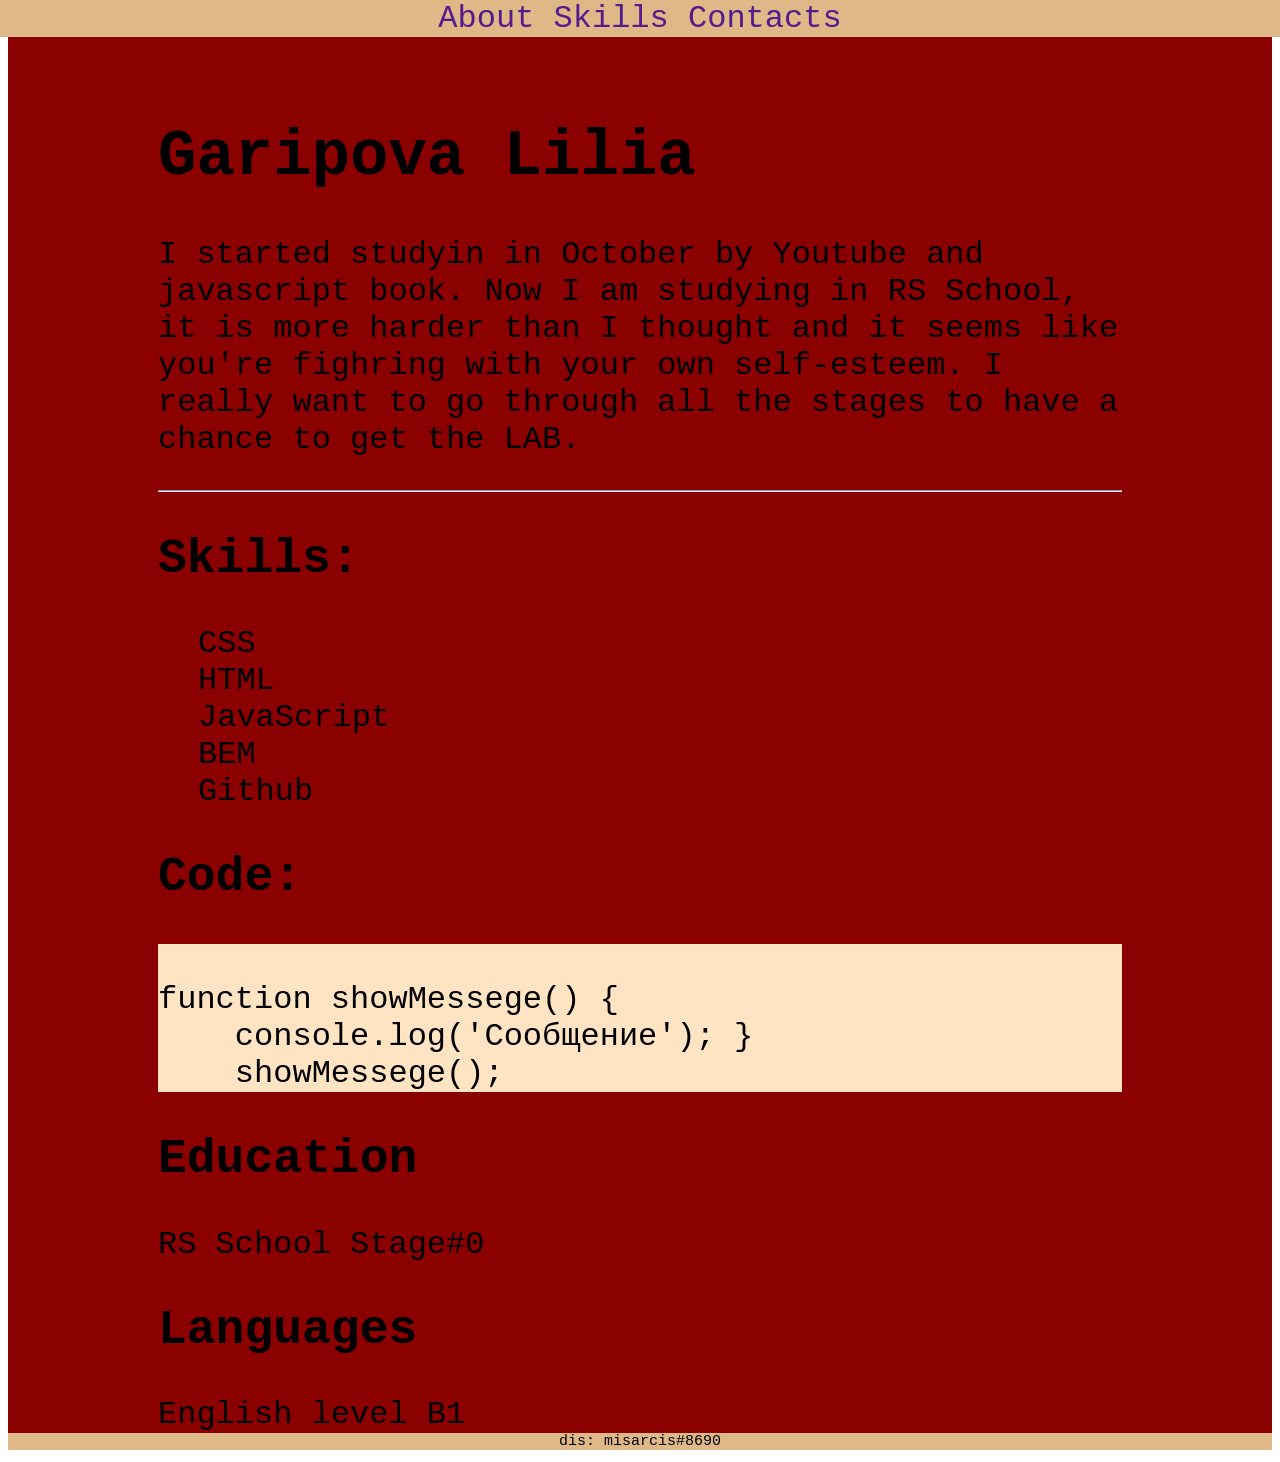
==== rs/index.html @ 24edb44a "add new files" ====
<!DOCTYPE html>
<html lang="en">
<head>
    <meta charset="UTF-8">
    <meta http-equiv="X-UA-Compatible" content="IE=edge">
    <meta name="viewport" content="width=device-width, initial-scale=1.0">
    <link rel="stylesheet" href="assets/style.css">
    <title>cv</title>
</head>
<body>
    <div class="wrapper">
        <div class="container">
        <header class="header">
            <nav class="header__menu">
                <a href="" class="menu__link">About</a>
                <a href="" class="menu__link">Skills</a>
                <a href="" class="menu__link">Contacts</a>
            </nav>
        </header>
    
        <h1>Garipova Lilia
        </h1>
        
    <div class="about">
    <p>I started studyin in October by Youtube and javascript book. Now I am studying in RS School, it is more harder than I thought and it seems like you're fighring with your own self-esteem. I really want to go through all the stages to have a chance to get the LAB.</p><hr>
<h2>Skills:</h2>
<ul>
<li>CSS</li>
<li>HTML</li>
<li>JavaScript</li>
<li>BEM</li>
<li>Github</li>
</ul>
<h2>Code:</h2>
<pre class="code">
    <code>
function showMessege() { 
    console.log('Сообщение'); } 
    showMessege();
</pre>
    </code>
<h2>Education</h2>
RS School Stage#0 
<h2>Languages</h2>
English level B1
    </div>
    </div>
</div>
</body>
<footer>
     dis: misarcis#8690
</footer>

</html>
---- rs/assets/style.css ----
body {
    font-family: 'Courier New', Courier, monospace, cadetblue;
    font-size: 2rem;
}

.wrapper {
    margin: 0 auto;
    padding: 70px 150px 0;
    min-height: 230px;
    background-color:darkred;

}
ul li {
    list-style: none;
}
hr {
    color: cornsilk;
}
.header {
    background-color: burlywood;
    width: 100%;
    top: 0%;
    left: 0%;
    position: fixed;
    text-align: center;
}

.menu__link {
    text-decoration: none;
}
.menu__link:hover {
    opacity: .3;
}
.code{
    background-color: bisque;

}
footer {
    background-color: burlywood;
    text-align: center;
    font-family: 'Courier New', Courier, monospace, cadetblue;
    width: auto;
    font-size: 15px;
}
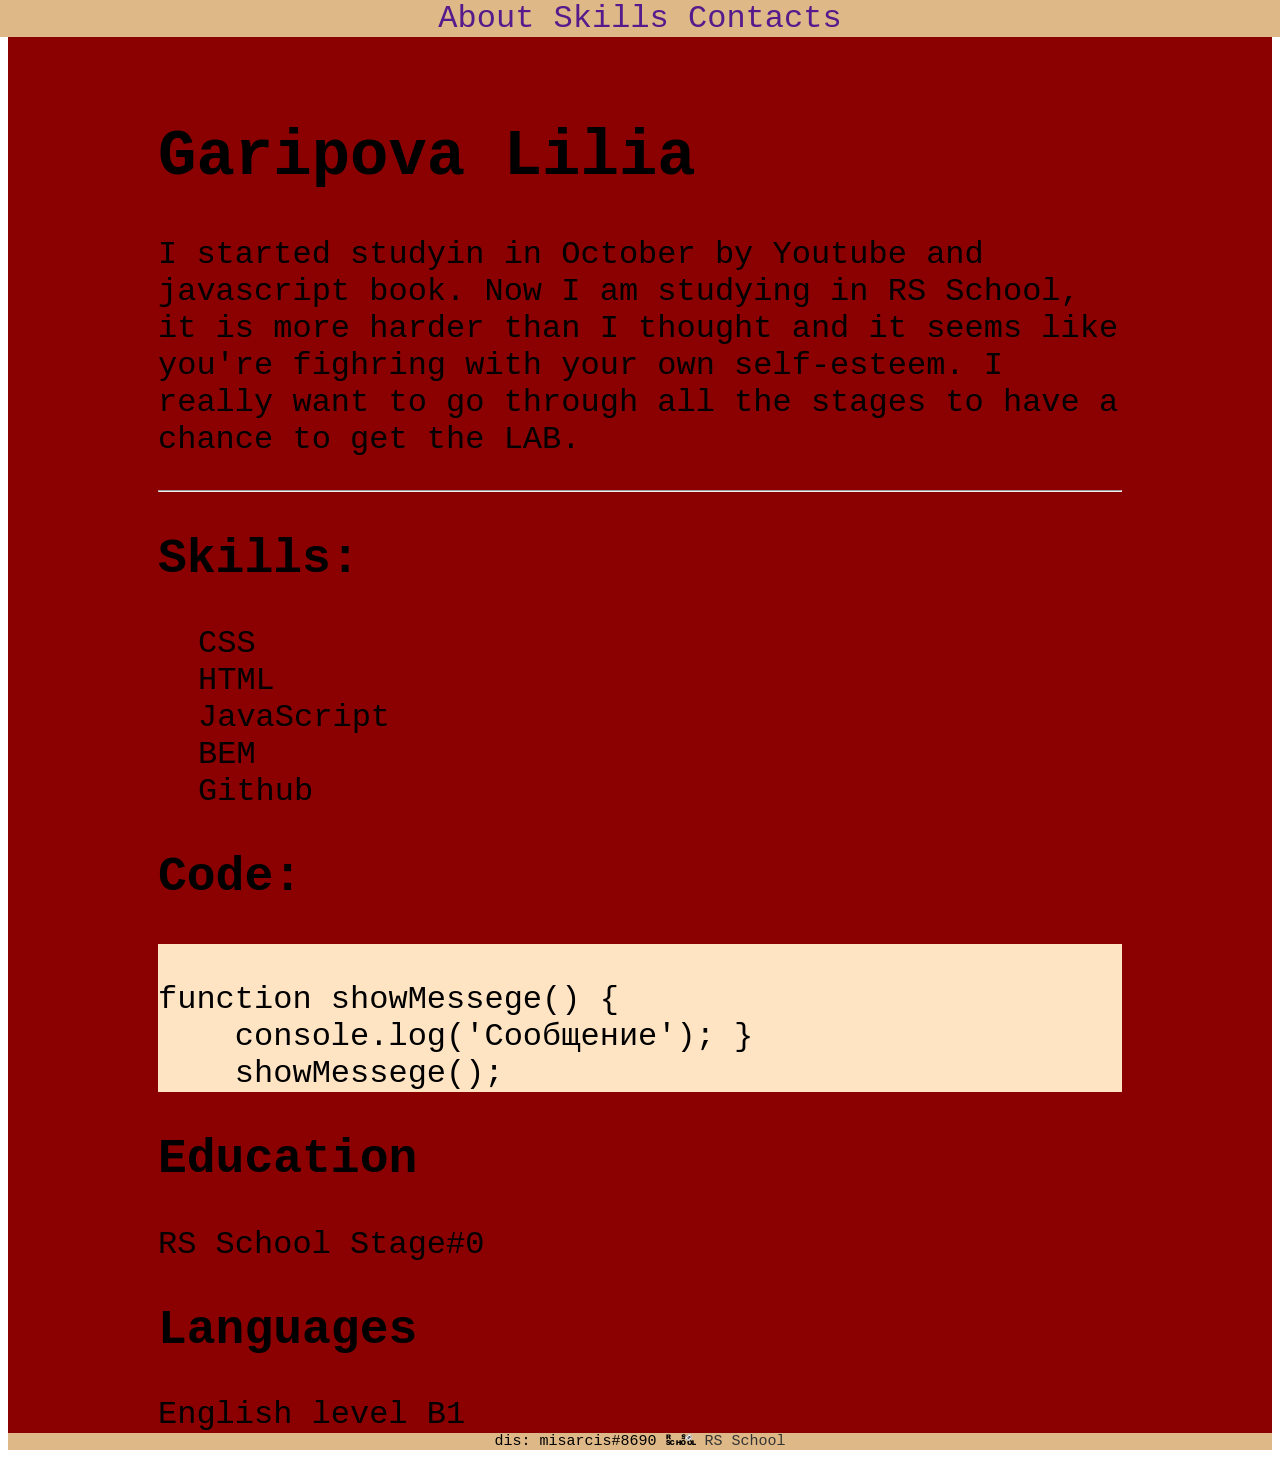
==== commit 51eaa43c: "Add files via upload" ====
--- a/rs/index.html
+++ b/rs/index.html
@@ -49,6 +49,8 @@
 </body>
 <footer>
      dis: misarcis#8690
+     <img class= "icon" src="assets/images/icon.svg" width="30px">
+     <a href="https://rs.school/js/" class="course__link">RS School</a>
 </footer>
 
 </html>
--- a/rs/assets/style.css
+++ b/rs/assets/style.css
@@ -41,4 +41,14 @@
     font-family: 'Courier New', Courier, monospace, cadetblue;
     width: auto;
     font-size: 15px;
-}+    
+}
+.course__link {
+    text-decoration: none;
+    color: #333;
+}
+.course__link:hover {
+    opacity: .3;
+    text-decoration: underline;
+}
+
